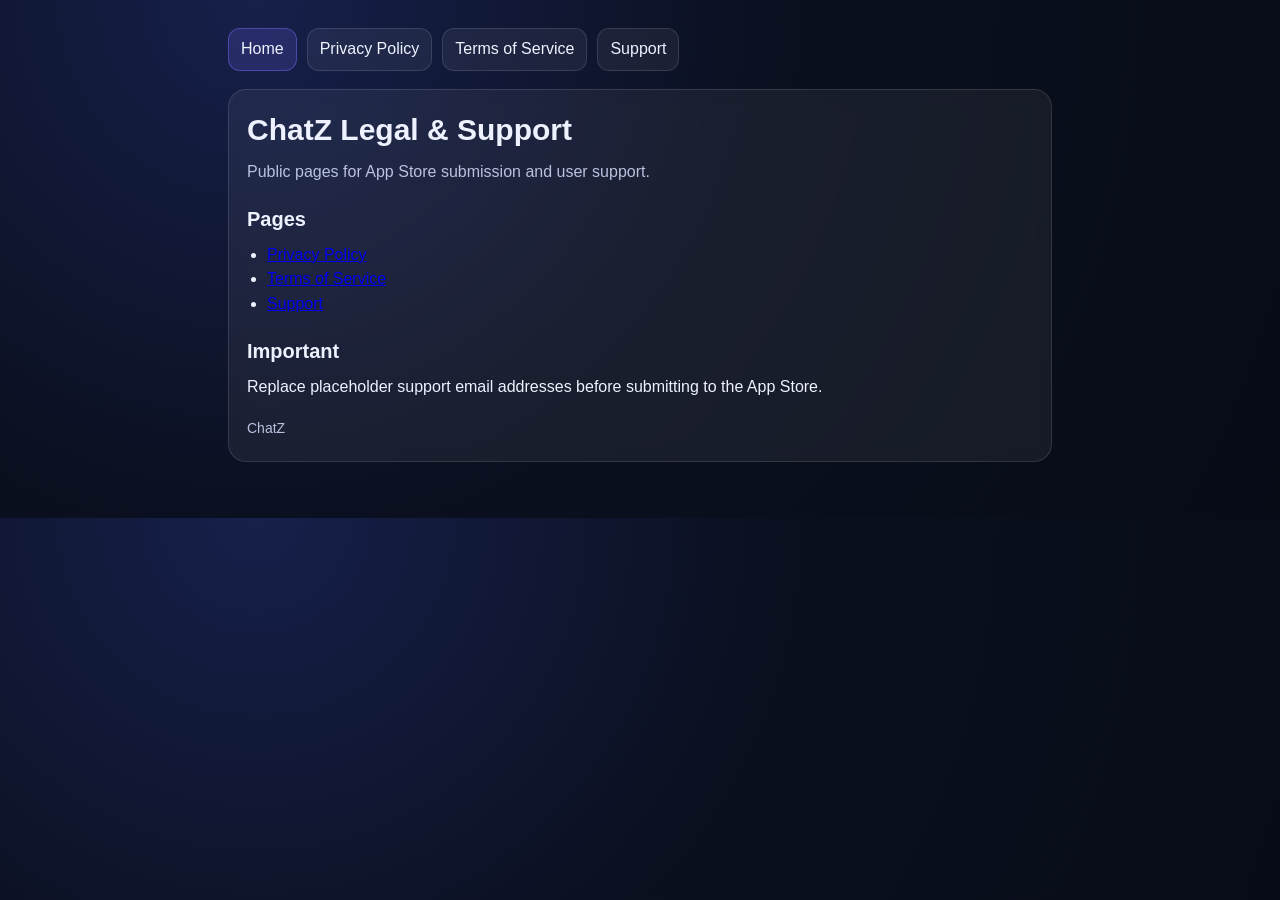
==== index.html @ 51d722a5 "Switch legal pages repo to branch-based GitHub Pages" ====
<!doctype html><html lang="en"><head><meta charset="utf-8"><meta name="viewport" content="width=device-width, initial-scale=1"><title>ChatZ Legal & Support</title><link rel="stylesheet" href="styles.css"></head><body><div class="wrap"><nav class="nav"><a class="active" href="./index.html">Home</a><a href="./privacy.html">Privacy Policy</a><a href="./terms.html">Terms of Service</a><a href="./support.html">Support</a></nav><section class="card"><h1>ChatZ Legal & Support</h1><p class="muted">Public pages for App Store submission and user support.</p><h2>Pages</h2><ul><li><a href="./privacy.html">Privacy Policy</a></li><li><a href="./terms.html">Terms of Service</a></li><li><a href="./support.html">Support</a></li></ul><h2>Important</h2><p>Replace placeholder support email addresses before submitting to the App Store.</p><div class="footer">ChatZ</div></section></div></body></html>
---- styles.css ----
:root{--bg:#0b1020;--panel:rgba(255,255,255,.06);--border:rgba(255,255,255,.12);--text:#eef2ff;--muted:#bac2df;--accent:#7c6bff}
*{box-sizing:border-box}body{margin:0;font-family:ui-sans-serif,-apple-system,BlinkMacSystemFont,"Segoe UI",sans-serif;background:radial-gradient(circle at 20% 0%,#16204a 0%,#0b1020 45%,#070b16 100%);color:var(--text);line-height:1.55}
.wrap{max-width:860px;margin:0 auto;padding:28px 18px 56px}.nav{display:flex;gap:10px;flex-wrap:wrap;margin-bottom:18px}
.nav a{color:var(--text);text-decoration:none;background:var(--panel);border:1px solid var(--border);padding:8px 12px;border-radius:12px}
.nav a.active{background:rgba(124,107,255,.18);border-color:rgba(124,107,255,.45)}
.card{background:var(--panel);border:1px solid var(--border);border-radius:18px;padding:22px 18px;backdrop-filter:blur(8px)}
h1,h2{line-height:1.2;margin:0 0 12px}h1{font-size:30px}h2{font-size:20px;margin-top:22px}p,ul{margin:0 0 12px}ul{padding-left:20px}
.muted{color:var(--muted)}.footer{margin-top:18px;color:var(--muted);font-size:14px}
code{font-family:ui-monospace,SFMono-Regular,Menlo,monospace;background:rgba(255,255,255,.08);padding:1px 6px;border-radius:6px}
@media (max-width:600px){h1{font-size:24px}.card{padding:18px 14px}}
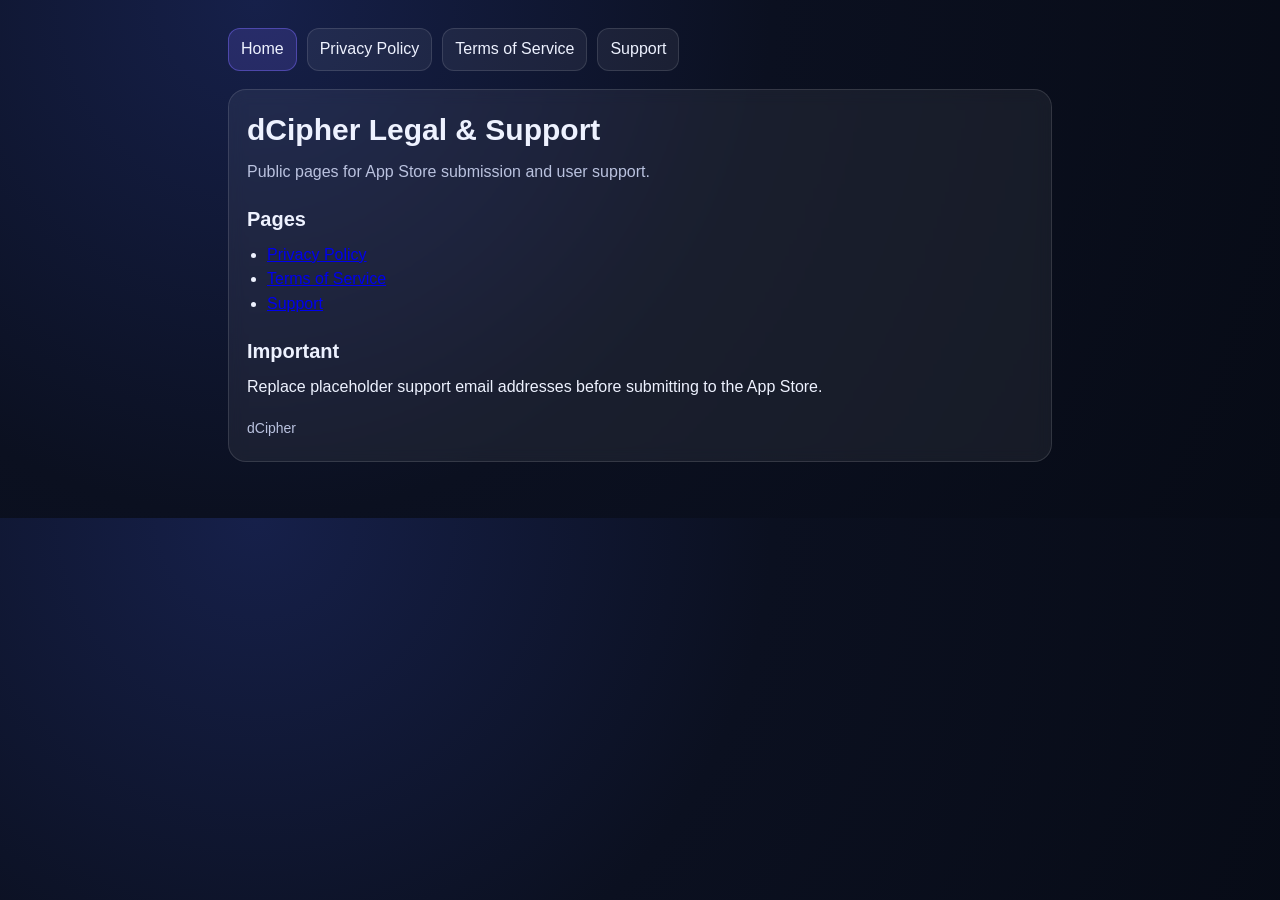
==== commit e9165542: "Rebrand legal pages to dCipher" ====
--- a/index.html
+++ b/index.html
@@ -1 +1 @@
-<!doctype html><html lang="en"><head><meta charset="utf-8"><meta name="viewport" content="width=device-width, initial-scale=1"><title>ChatZ Legal & Support</title><link rel="stylesheet" href="styles.css"></head><body><div class="wrap"><nav class="nav"><a class="active" href="./index.html">Home</a><a href="./privacy.html">Privacy Policy</a><a href="./terms.html">Terms of Service</a><a href="./support.html">Support</a></nav><section class="card"><h1>ChatZ Legal & Support</h1><p class="muted">Public pages for App Store submission and user support.</p><h2>Pages</h2><ul><li><a href="./privacy.html">Privacy Policy</a></li><li><a href="./terms.html">Terms of Service</a></li><li><a href="./support.html">Support</a></li></ul><h2>Important</h2><p>Replace placeholder support email addresses before submitting to the App Store.</p><div class="footer">ChatZ</div></section></div></body></html>
+<!doctype html><html lang="en"><head><meta charset="utf-8"><meta name="viewport" content="width=device-width, initial-scale=1"><title>dCipher Legal & Support</title><link rel="stylesheet" href="styles.css"></head><body><div class="wrap"><nav class="nav"><a class="active" href="./index.html">Home</a><a href="./privacy.html">Privacy Policy</a><a href="./terms.html">Terms of Service</a><a href="./support.html">Support</a></nav><section class="card"><h1>dCipher Legal & Support</h1><p class="muted">Public pages for App Store submission and user support.</p><h2>Pages</h2><ul><li><a href="./privacy.html">Privacy Policy</a></li><li><a href="./terms.html">Terms of Service</a></li><li><a href="./support.html">Support</a></li></ul><h2>Important</h2><p>Replace placeholder support email addresses before submitting to the App Store.</p><div class="footer">dCipher</div></section></div></body></html>
